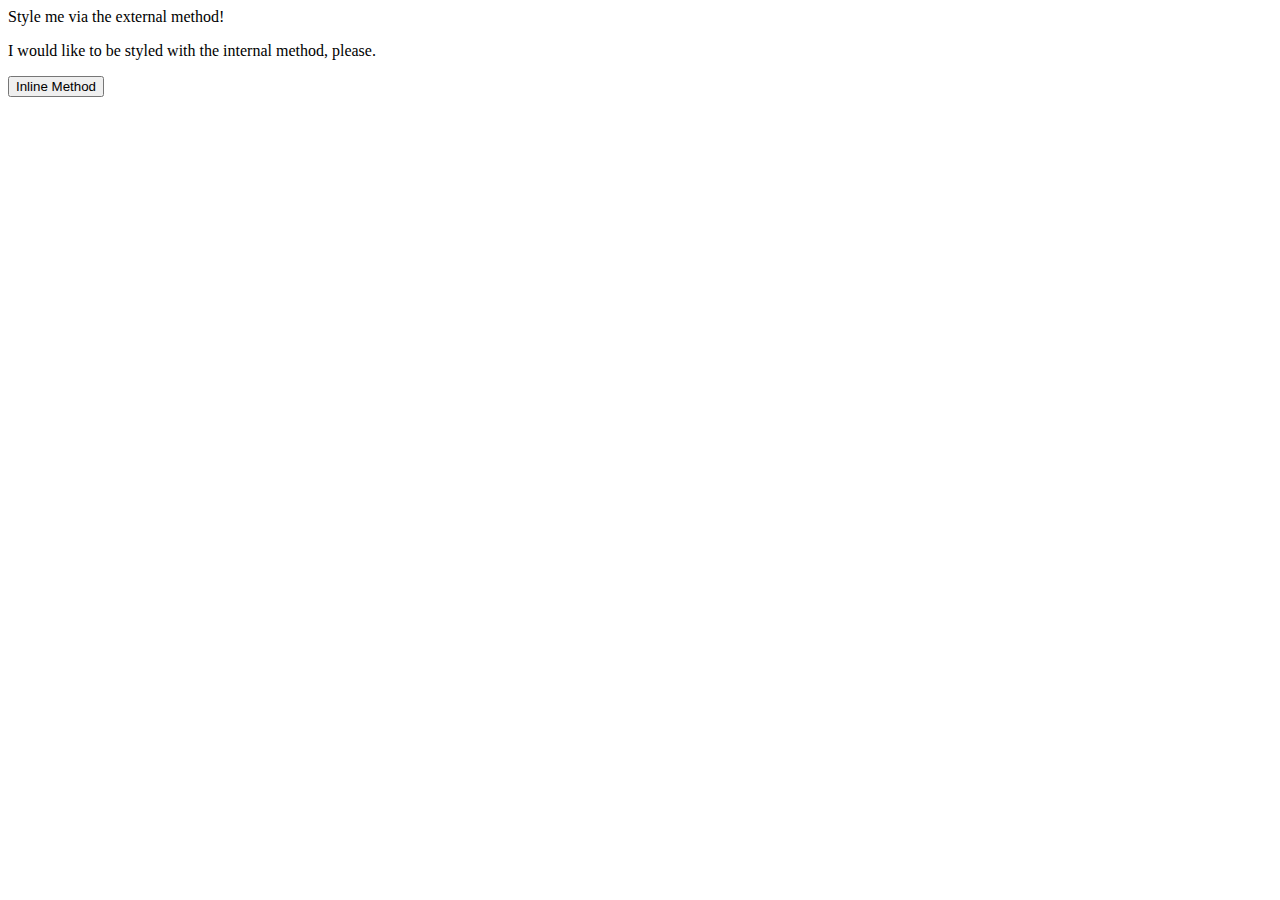
==== foundations/01-css-methods/index.html @ 2b6ca3d1 "Created CSS and linked HTML" ====
<!DOCTYPE html>
<html lang="en">
  <head>
    <meta charset="UTF-8">
    <meta http-equiv="X-UA-Compatible" content="IE=edge">
    <meta name="viewport" content="width=device-width, initial-scale=1.0">
    <link rel="stylesheet" href="styles.css">
    <title>Methods for Adding CSS</title>
  </head>
  <body>
    <div>Style me via the external method!</div>
    <p>I would like to be styled with the internal method, please.</p>
    <button>Inline Method</button>
  </body>
</html>
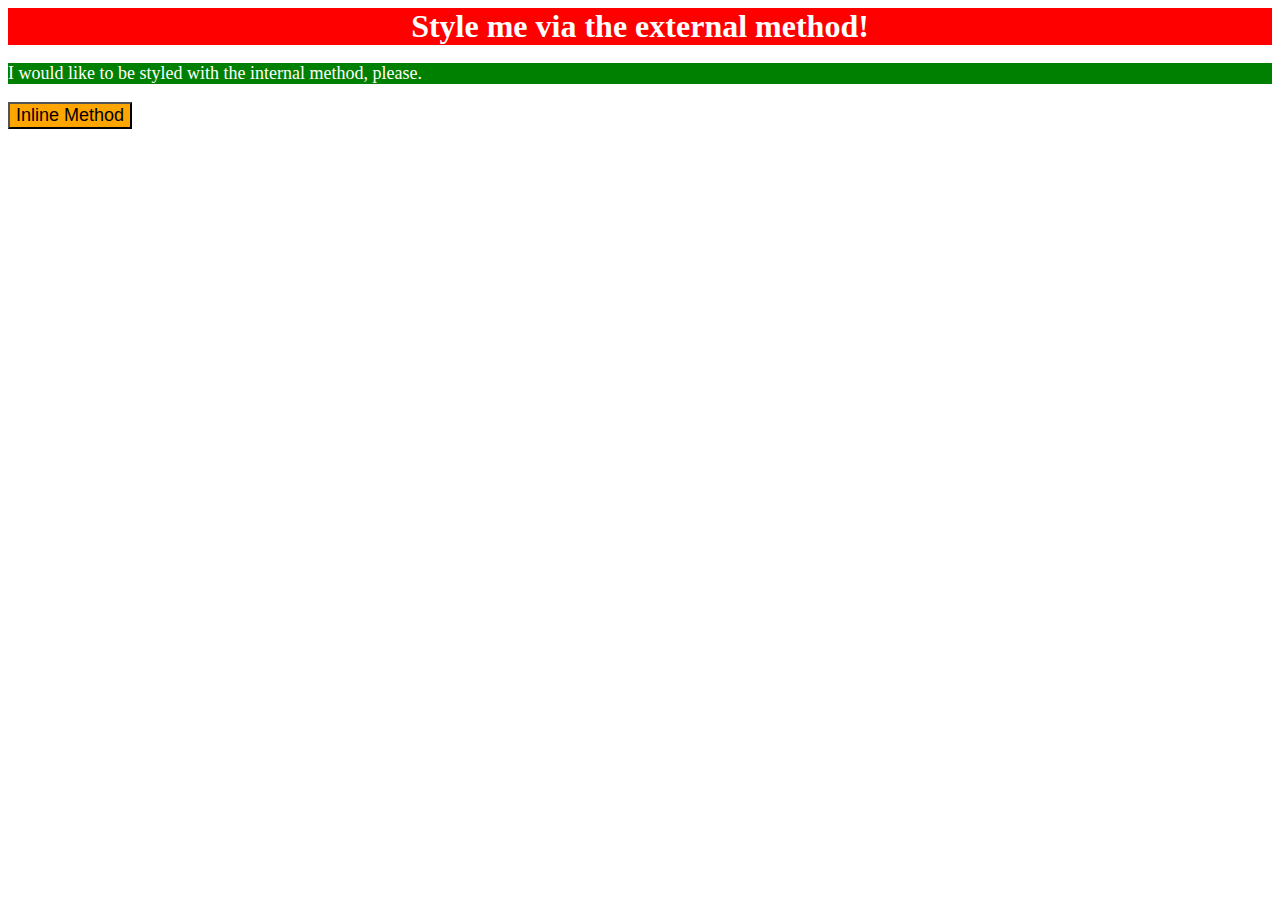
==== commit cf73ac18: "Added styles internally" ====
--- a/foundations/01-css-methods/index.html
+++ b/foundations/01-css-methods/index.html
@@ -6,6 +6,13 @@
     <meta name="viewport" content="width=device-width, initial-scale=1.0">
     <link rel="stylesheet" href="styles.css">
     <title>Methods for Adding CSS</title>
+    <style>
+      p {
+        background-color: green;
+        color: white;
+        font-size: 18px;
+      }
+    </style>
   </head>
   <body>
     <div>Style me via the external method!</div>
--- a/foundations/01-css-methods/styles.css
+++ b/foundations/01-css-methods/styles.css
@@ -0,0 +1,11 @@
+div {
+    color: white;
+    background-color: red;
+    text-align: center;
+    font-size: 32px;
+    font-weight: bold;
+}
+button{
+    background-color: orange;
+    font-size: 18px;
+}